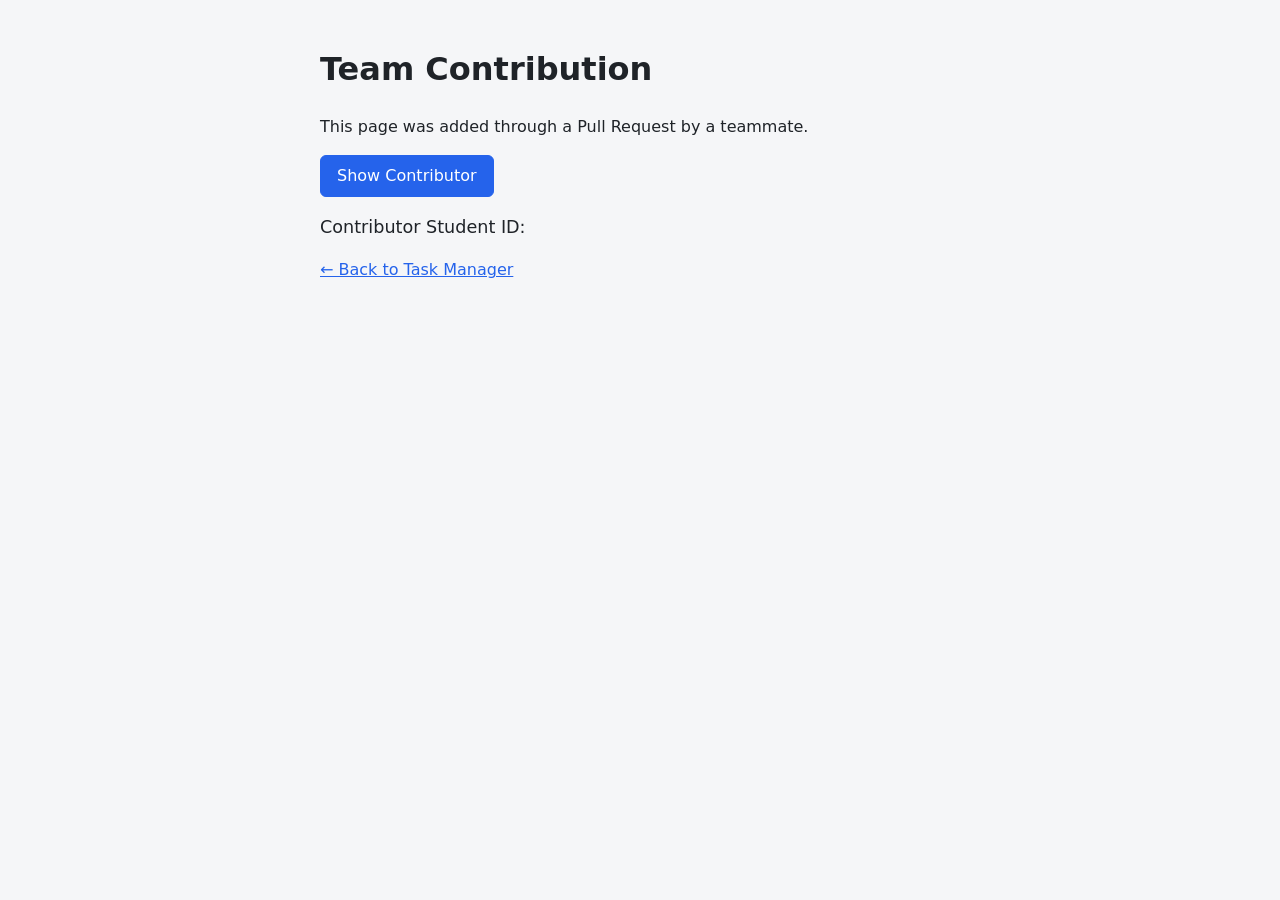
==== contribution.html @ 57fbf53d "add contribution html page" ====
<!DOCTYPE html>
<html lang="en">
<head>
  <meta charset="UTF-8">
  <meta name="viewport" content="width=device-width, initial-scale=1.0">
  <title>Team Contribution</title>
  <style>
    body { margin: 0; font-family: system-ui, -apple-system, "Segoe UI", Roboto, sans-serif; background: #f5f6f8; color: #1f2328; line-height: 1.5; }
    main { max-width: 640px; margin: 0 auto; padding: 24px 16px; }
    button { font: inherit; padding: 8px 16px; border: 1px solid #2563eb; border-radius: 6px; background: #2563eb; color: #fff; cursor: pointer; }
    .result { font-size: 1.1rem; }
    .error { color: #c62828; font-weight: 600; }
    a { color: #2563eb; }
  </style>
</head>
<body>
  <main>
    <h1>Team Contribution</h1>
    <p>This page was added through a Pull Request by a teammate.</p>

    <button type="button" id="load-contributor">Show Contributor</button>

    <p class="result">Contributor Student ID: <span id="contributor-student-id"></span></p>
    <p id="contributor-error" class="error" hidden></p>

    <p><a href="index.html">&larr; Back to Task Manager</a></p>
  </main>

  <script>
    const button = document.getElementById('load-contributor');
    const output = document.getElementById('contributor-student-id');
    const errorBox = document.getElementById('contributor-error');

    button.addEventListener('click', async () => {
      errorBox.hidden = true;
      output.textContent = 'Loading…';
      try {
        const res = await fetch('contribution.json', { cache: 'no-store' });
        if (!res.ok) throw new Error(`Could not load contribution.json (HTTP ${res.status}).`);
        const data = await res.json();
        if (!data.contributorStudentId) throw new Error('contributorStudentId is missing in contribution.json.');
        output.textContent = data.contributorStudentId;
      } catch (err) {
        output.textContent = '';
        errorBox.textContent = err.message;
        errorBox.hidden = false;
      }
    });
  </script>
</body>
</html>
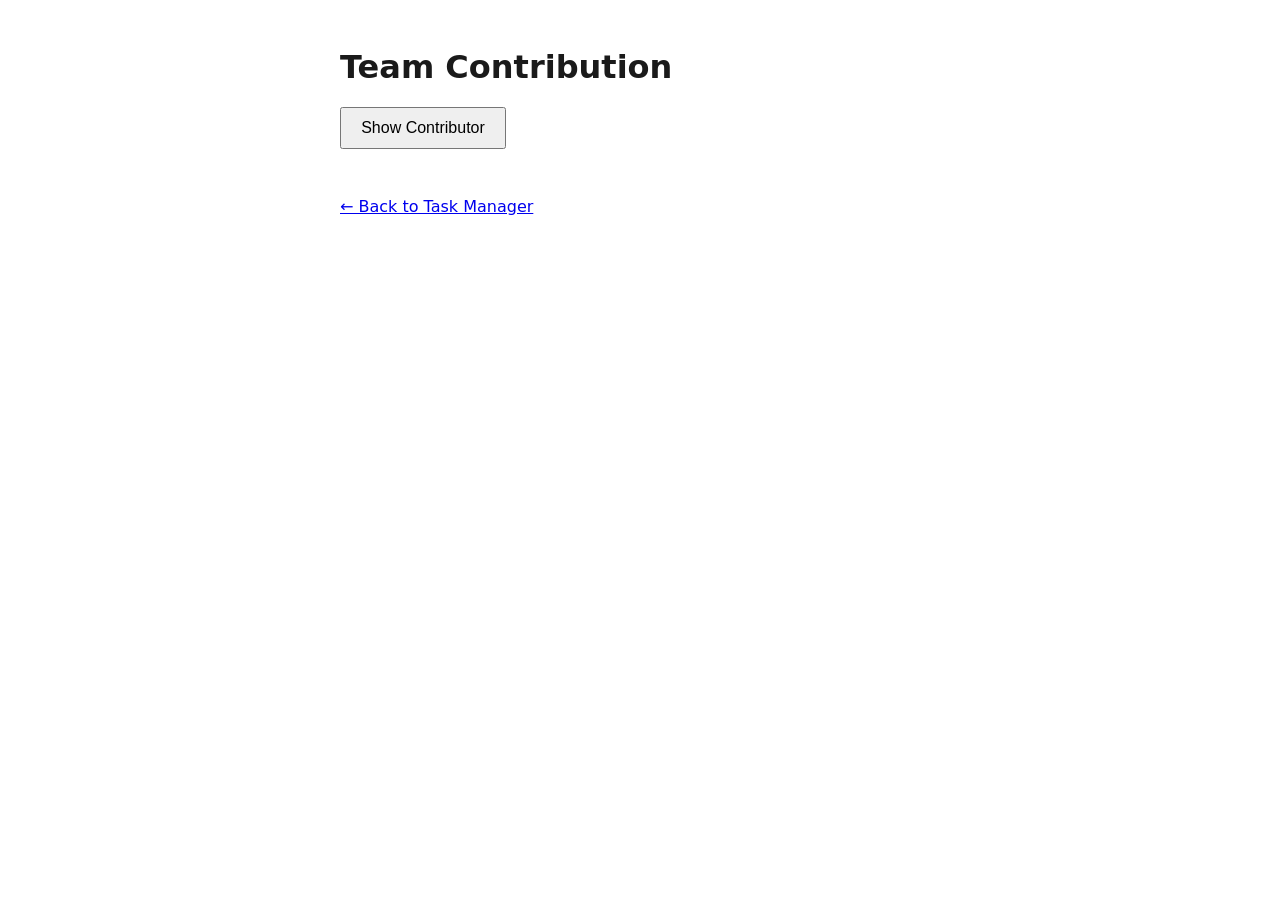
==== commit bee3441c: "Add contributor page and JSON - 79757" ====
--- a/contribution.html
+++ b/contribution.html
@@ -1,51 +1,51 @@
 <!DOCTYPE html>
 <html lang="en">
 <head>
-  <meta charset="UTF-8">
-  <meta name="viewport" content="width=device-width, initial-scale=1.0">
-  <title>Team Contribution</title>
-  <style>
-    body { margin: 0; font-family: system-ui, -apple-system, "Segoe UI", Roboto, sans-serif; background: #f5f6f8; color: #1f2328; line-height: 1.5; }
-    main { max-width: 640px; margin: 0 auto; padding: 24px 16px; }
-    button { font: inherit; padding: 8px 16px; border: 1px solid #2563eb; border-radius: 6px; background: #2563eb; color: #fff; cursor: pointer; }
-    .result { font-size: 1.1rem; }
-    .error { color: #c62828; font-weight: 600; }
-    a { color: #2563eb; }
-  </style>
+<meta charset="UTF-8">
+<meta name="viewport" content="width=device-width, initial-scale=1.0">
+<title>Team Contribution</title>
+<style>
+  body {
+    font-family: system-ui, sans-serif;
+    max-width: 600px;
+    margin: 3rem auto;
+    padding: 0 1rem;
+    color: #1a1a1a;
+  }
+  button {
+    padding: 0.6rem 1.2rem;
+    font-size: 1rem;
+    cursor: pointer;
+  }
+  #contributor-student-id {
+    margin-top: 1rem;
+    font-weight: bold;
+  }
+  a {
+    display: inline-block;
+    margin-top: 2rem;
+  }
+</style>
 </head>
 <body>
-  <main>
-    <h1>Team Contribution</h1>
-    <p>This page was added through a Pull Request by a teammate.</p>
+  <h1>Team Contribution</h1>
 
-    <button type="button" id="load-contributor">Show Contributor</button>
+  <button id="load-contributor">Show Contributor</button>
+  <p id="contributor-student-id"></p>
 
-    <p class="result">Contributor Student ID: <span id="contributor-student-id"></span></p>
-    <p id="contributor-error" class="error" hidden></p>
-
-    <p><a href="index.html">&larr; Back to Task Manager</a></p>
-  </main>
+  <a href="index.html">&larr; Back to Task Manager</a>
 
   <script>
-    const button = document.getElementById('load-contributor');
-    const output = document.getElementById('contributor-student-id');
-    const errorBox = document.getElementById('contributor-error');
-
-    button.addEventListener('click', async () => {
-      errorBox.hidden = true;
-      output.textContent = 'Loading…';
+    document.getElementById('load-contributor').addEventListener('click', async () => {
+      const statusEl = document.getElementById('contributor-student-id');
       try {
-        const res = await fetch('contribution.json', { cache: 'no-store' });
-        if (!res.ok) throw new Error(`Could not load contribution.json (HTTP ${res.status}).`);
-        const data = await res.json();
-        if (!data.contributorStudentId) throw new Error('contributorStudentId is missing in contribution.json.');
-        output.textContent = data.contributorStudentId;
-      } catch (err) {
-        output.textContent = '';
-        errorBox.textContent = err.message;
-        errorBox.hidden = false;
+        const response = await fetch('contribution.json');
+        const data = await response.json();
+        statusEl.textContent = `Contributor Student ID: ${data.contributorStudentId}`;
+      } catch (error) {
+        statusEl.textContent = 'Error loading contributor information.';
       }
     });
   </script>
 </body>
-</html>+</html>
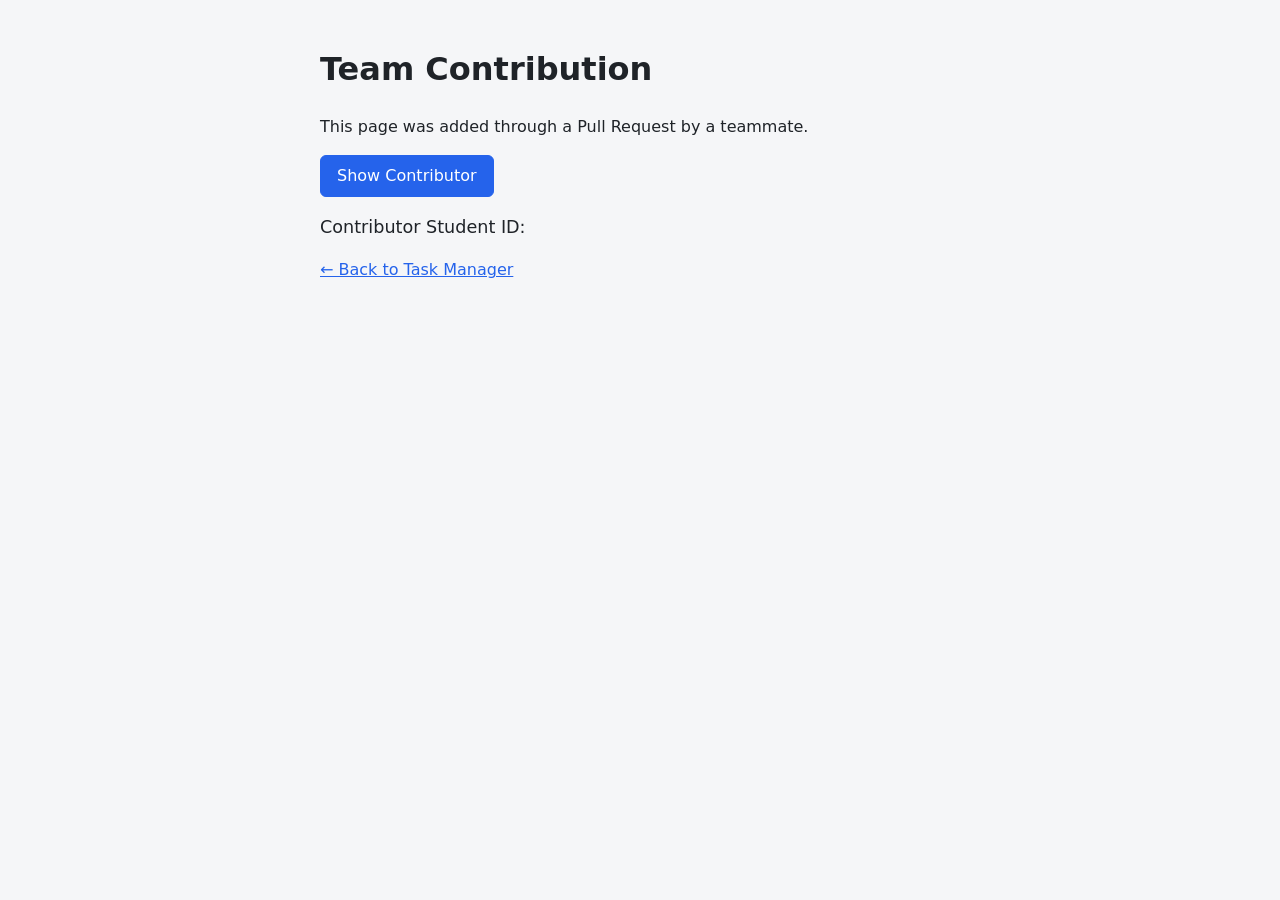
==== commit 3dfee045: "Merge pull request #1 from 79761-ziad/feature/team-contribution Feature/team contribution" ====
--- a/contribution.html
+++ b/contribution.html
@@ -1,51 +1,51 @@
 <!DOCTYPE html>
 <html lang="en">
 <head>
-<meta charset="UTF-8">
-<meta name="viewport" content="width=device-width, initial-scale=1.0">
-<title>Team Contribution</title>
-<style>
-  body {
-    font-family: system-ui, sans-serif;
-    max-width: 600px;
-    margin: 3rem auto;
-    padding: 0 1rem;
-    color: #1a1a1a;
-  }
-  button {
-    padding: 0.6rem 1.2rem;
-    font-size: 1rem;
-    cursor: pointer;
-  }
-  #contributor-student-id {
-    margin-top: 1rem;
-    font-weight: bold;
-  }
-  a {
-    display: inline-block;
-    margin-top: 2rem;
-  }
-</style>
+  <meta charset="UTF-8">
+  <meta name="viewport" content="width=device-width, initial-scale=1.0">
+  <title>Team Contribution</title>
+  <style>
+    body { margin: 0; font-family: system-ui, -apple-system, "Segoe UI", Roboto, sans-serif; background: #f5f6f8; color: #1f2328; line-height: 1.5; }
+    main { max-width: 640px; margin: 0 auto; padding: 24px 16px; }
+    button { font: inherit; padding: 8px 16px; border: 1px solid #2563eb; border-radius: 6px; background: #2563eb; color: #fff; cursor: pointer; }
+    .result { font-size: 1.1rem; }
+    .error { color: #c62828; font-weight: 600; }
+    a { color: #2563eb; }
+  </style>
 </head>
 <body>
-  <h1>Team Contribution</h1>
+  <main>
+    <h1>Team Contribution</h1>
+    <p>This page was added through a Pull Request by a teammate.</p>
 
-  <button id="load-contributor">Show Contributor</button>
-  <p id="contributor-student-id"></p>
+    <button type="button" id="load-contributor">Show Contributor</button>
 
-  <a href="index.html">&larr; Back to Task Manager</a>
+    <p class="result">Contributor Student ID: <span id="contributor-student-id"></span></p>
+    <p id="contributor-error" class="error" hidden></p>
+
+    <p><a href="index.html">&larr; Back to Task Manager</a></p>
+  </main>
 
   <script>
-    document.getElementById('load-contributor').addEventListener('click', async () => {
-      const statusEl = document.getElementById('contributor-student-id');
+    const button = document.getElementById('load-contributor');
+    const output = document.getElementById('contributor-student-id');
+    const errorBox = document.getElementById('contributor-error');
+
+    button.addEventListener('click', async () => {
+      errorBox.hidden = true;
+      output.textContent = 'Loading…';
       try {
-        const response = await fetch('contribution.json');
-        const data = await response.json();
-        statusEl.textContent = `Contributor Student ID: ${data.contributorStudentId}`;
-      } catch (error) {
-        statusEl.textContent = 'Error loading contributor information.';
+        const res = await fetch('contribution.json', { cache: 'no-store' });
+        if (!res.ok) throw new Error(`Could not load contribution.json (HTTP ${res.status}).`);
+        const data = await res.json();
+        if (!data.contributorStudentId) throw new Error('contributorStudentId is missing in contribution.json.');
+        output.textContent = data.contributorStudentId;
+      } catch (err) {
+        output.textContent = '';
+        errorBox.textContent = err.message;
+        errorBox.hidden = false;
       }
     });
   </script>
 </body>
-</html>
+</html>
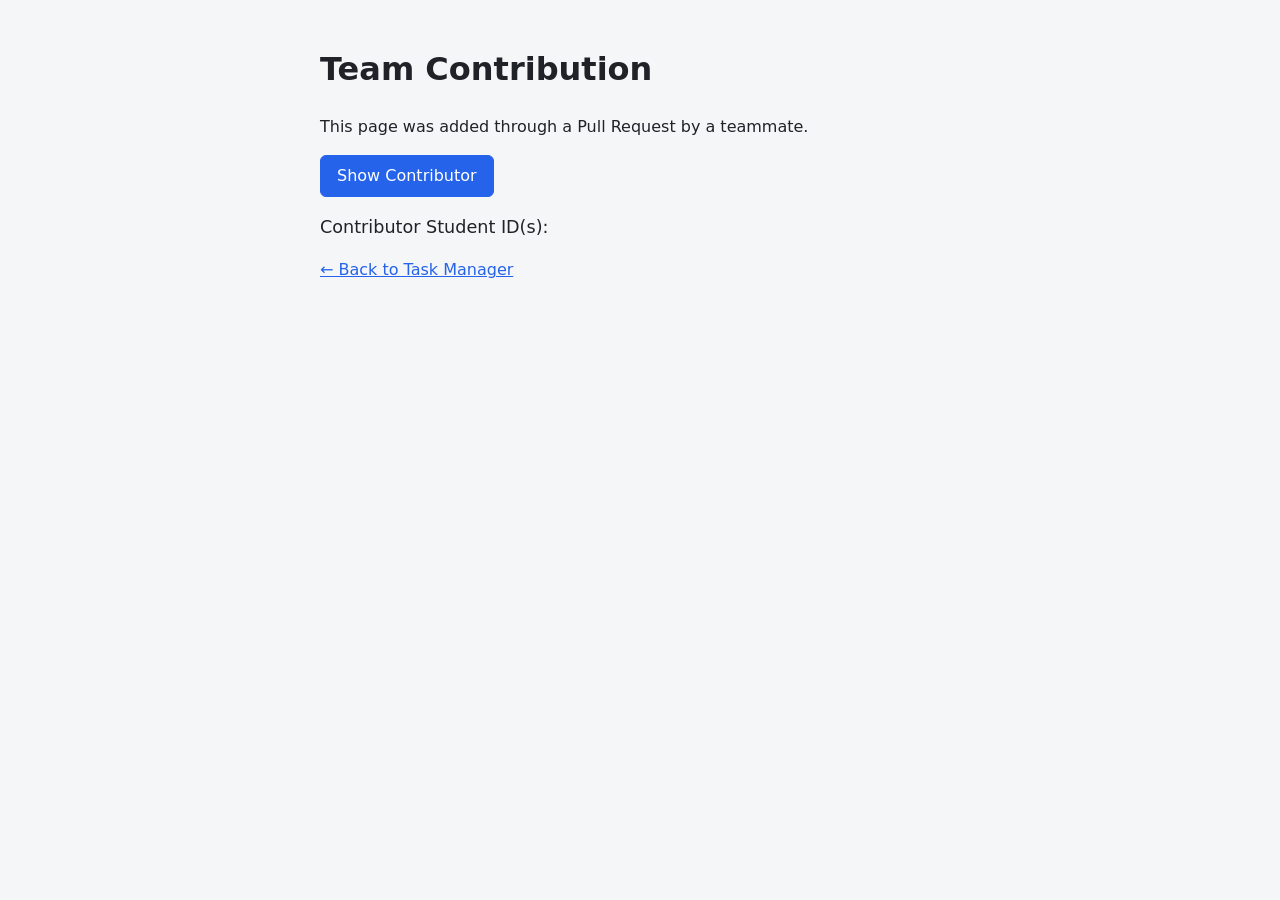
==== commit 09632733: "Add contributor IDs (79761, 79726) to contribution files" ====
--- a/contribution.html
+++ b/contribution.html
@@ -20,7 +20,7 @@
 
     <button type="button" id="load-contributor">Show Contributor</button>
 
-    <p class="result">Contributor Student ID: <span id="contributor-student-id"></span></p>
+    <p class="result">Contributor Student ID(s): <span id="contributor-student-id"></span></p>
     <p id="contributor-error" class="error" hidden></p>
 
     <p><a href="index.html">&larr; Back to Task Manager</a></p>
@@ -38,8 +38,9 @@
         const res = await fetch('contribution.json', { cache: 'no-store' });
         if (!res.ok) throw new Error(`Could not load contribution.json (HTTP ${res.status}).`);
         const data = await res.json();
-        if (!data.contributorStudentId) throw new Error('contributorStudentId is missing in contribution.json.');
-        output.textContent = data.contributorStudentId;
+        const ids = data.contributorStudentIds || (data.contributorStudentId ? [data.contributorStudentId] : []);
+        if (!ids.length) throw new Error('contributorStudentIds is missing in contribution.json.');
+        output.textContent = ids.join(', ');
       } catch (err) {
         output.textContent = '';
         errorBox.textContent = err.message;
